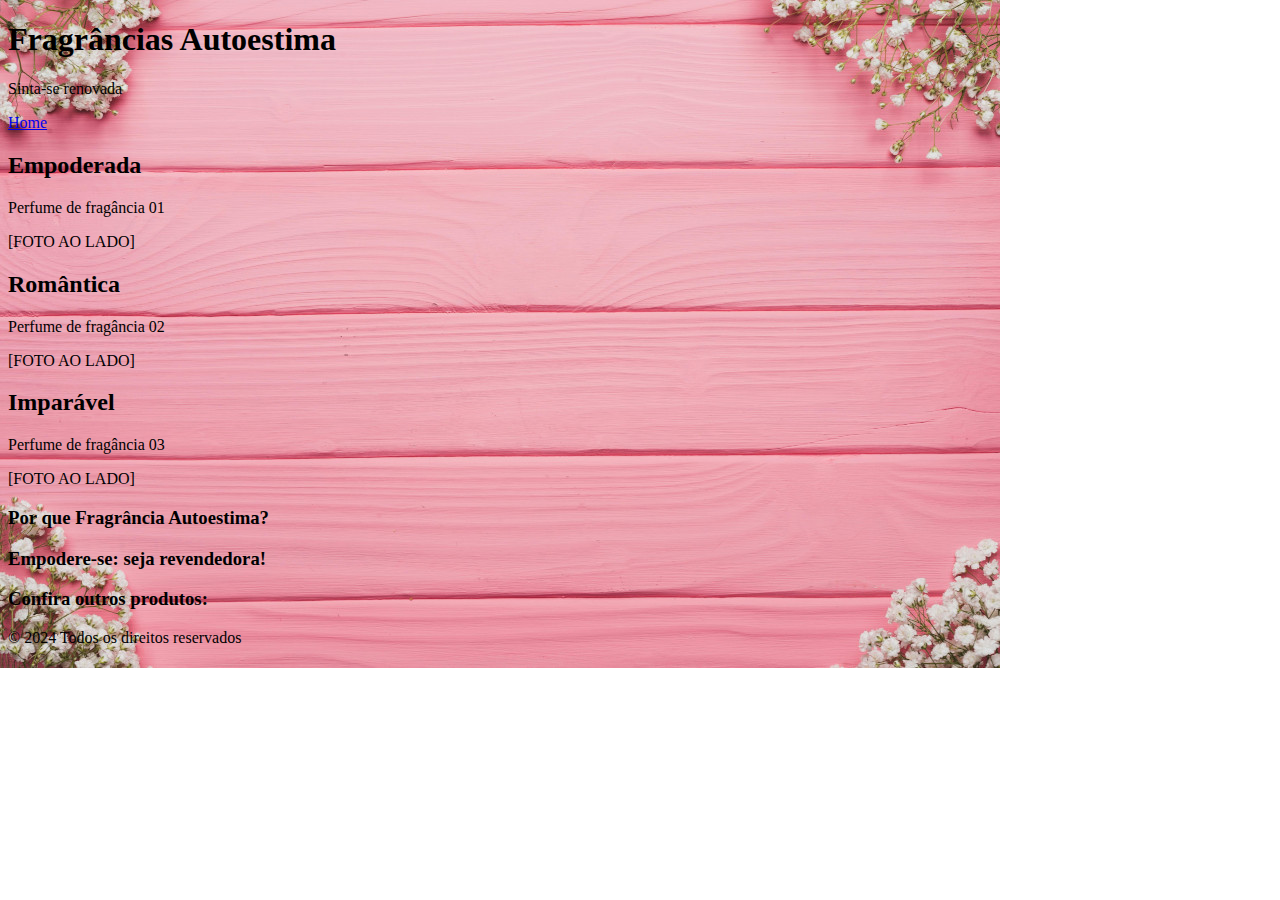
==== 6-site/main.html @ b9eadb76 "Initial Commit" ====
<!DOCTYPE html>
<html lang="pt-br">
<head>
    <meta charset="UTF-8">
    <meta name="viewport" content="width=device-width, initial-scale=1.0">
    <title>Fragrâncias Autoestima</title>
    <link rel="stylesheet" href="estilo.css">
    <link rel="shortcut icon" href="imagens/favicon.ico" type="image/x-icon">
</head>
<body>
    <header>
        <h1>Fragrâncias Autoestima</h1>
        <p>Sinta-se renovada</p>
    </header>
    <nav>
        <a href="#">Home</a>
    </nav>
    <main>
        <section>
            <h2>Empoderada</h2>
            <p>Perfume de fragância 01</p>
            [FOTO AO LADO]
        </section>
        <section>
            <h2>Romântica</h2>
            <p>Perfume de fragância 02</p>
            [FOTO AO LADO]
        </section>
        <section>
            <h2>Imparável</h2>
            <p>Perfume de fragância 03</p>
            [FOTO AO LADO]
        </section>
        <aside>
            <h3>Por que Fragrância Autoestima?</h3>
            <h3>Empodere-se: seja revendedora!</h3>
            <h3>Confira outros produtos:</h3>
        </aside>
    </main>
    <footer>
        <p>&copy; 2024 Todos os direitos reservados</p>
    </footer>
</body>
</html>

<!--
    1 - Entender o lance das divs
    2 - Montar a estrutura do HTML
    3 - Escolher as cores

    https://marinalvacallegario.com.br/livro-amor-proprio/
-->

<!--
    Não posso ter mais de 1 mesmo id.
    Se eu quiser que mais de uma área tenha a mesma formatação, eu uso o class;
    O nome da class tem que estar relacionado à funcionalidade, não à forma
    Não classifique suas classes de acordo com a forma - pois ela pode mudar
-->
---- 6-site/estilo.css ----
@charset "UTF-8";

body {
    background: url(imagens/background.jpg) no-repeat;
}
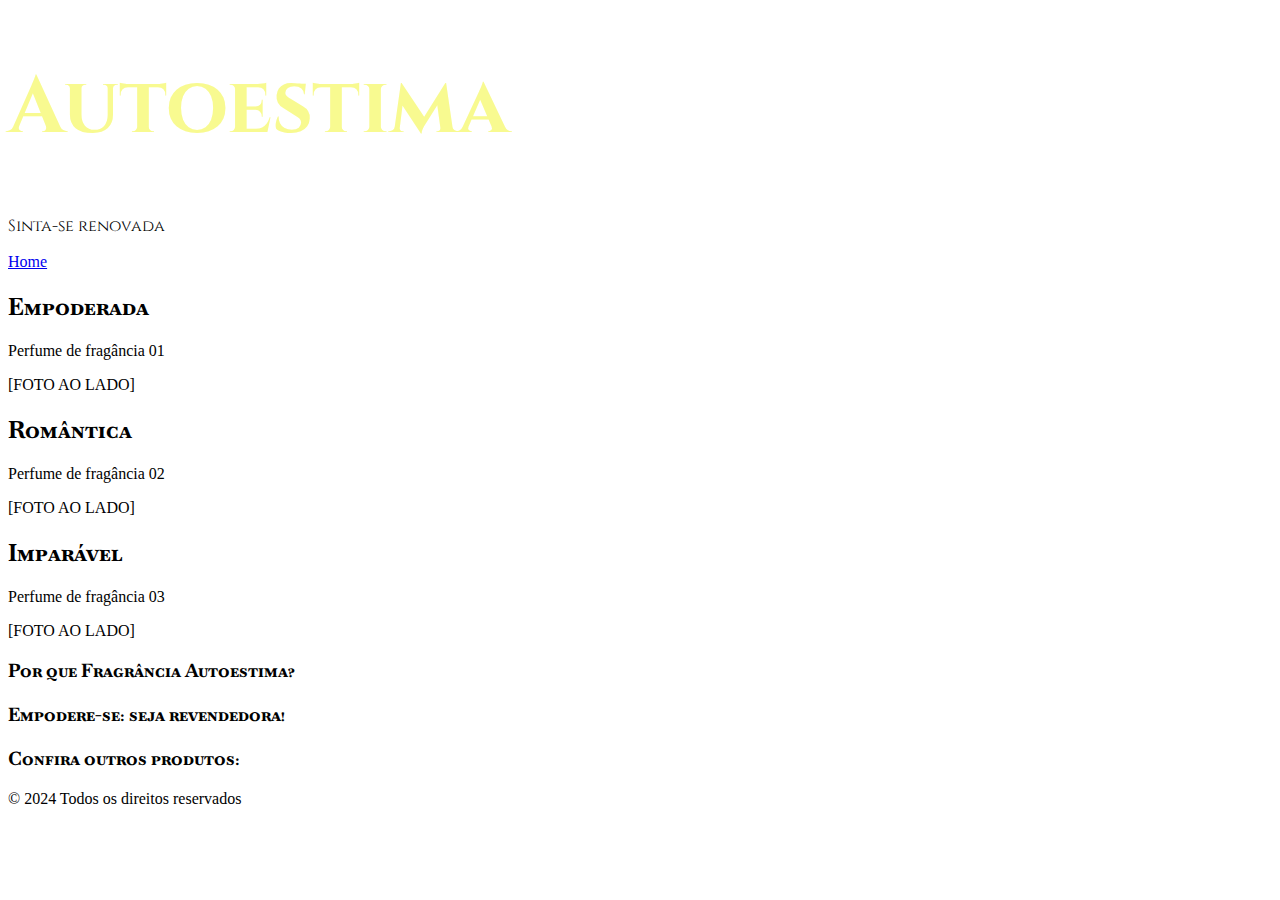
==== commit edd9e713: "Cores e Fontes" ====
--- a/6-site/main.html
+++ b/6-site/main.html
@@ -9,7 +9,7 @@
 </head>
 <body>
     <header>
-        <h1>Fragrâncias Autoestima</h1>
+        <h1>Autoestima</h1>
         <p>Sinta-se renovada</p>
     </header>
     <nav>
--- a/6-site/estilo.css
+++ b/6-site/estilo.css
@@ -1,5 +1,40 @@
 @charset "UTF-8";
+/*Branco, Rosa, Dourado, Laranja, Lilás*/
+@import url('https://fonts.googleapis.com/css2?family=Baskervville+SC&display=swap');
+@import url('https://fonts.googleapis.com/css2?family=Playwrite+FR+Trad:wght@100..400&display=swap');
+@import url('https://fonts.googleapis.com/css2?family=Cinzel:wght@400..900&display=swap');
+
+:root {
+    --cor0: #ffffff;
+    --cor1: #F8FA90;
+    --cor2: #FFAB35;
+    --cor3: #D87093;
+    --cor4: #bd5ad8;
+
+    --fonte-destaque: "Cinzel", serif;
+    --fonte-titulo: "Baskervville SC", serif;
+    --fonte-aside: "Playwrite FR Trad", cursive;
+    --fonte-padrão: Times, Arial, Verdana, Helvetica, serif;
+}
 
 body {
-    background: url(imagens/background.jpg) no-repeat;
+    /*background: url(imagens/background.jpg) no-repeat;*/
+    font-family: var(--fonte-padrão);
+}
+
+header > h1 {
+    color: var(--cor1);
+    font-family: var(--fonte-destaque);
+    font-size: 5em;
+}
+header > p {
+    font-family: var(--fonte-destaque);
+}
+
+main h2 {
+    font-family: var(--fonte-titulo);
+}
+
+aside h3 {
+    font-family: var(--fonte-titulo);
 }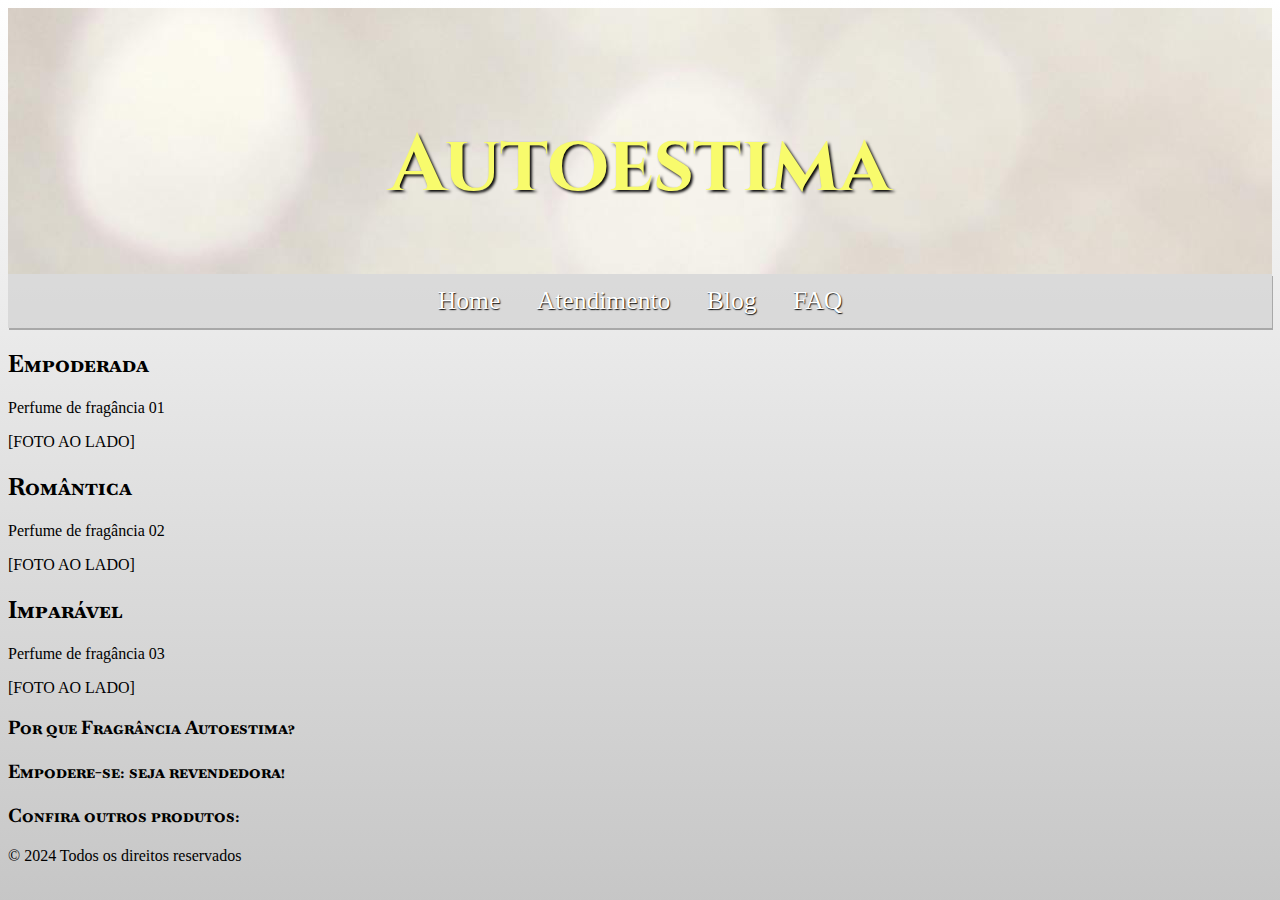
==== commit 2347dd16: "Header e Nav" ====
--- a/6-site/main.html
+++ b/6-site/main.html
@@ -10,10 +10,12 @@
 <body>
     <header>
         <h1>Autoestima</h1>
-        <p>Sinta-se renovada</p>
     </header>
     <nav>
         <a href="#">Home</a>
+        <a href="#">Atendimento</a>
+        <a href="#">Blog</a>
+        <a href="#">FAQ</a>
     </nav>
     <main>
         <section>
--- a/6-site/estilo.css
+++ b/6-site/estilo.css
@@ -7,9 +7,11 @@
 :root {
     --cor0: #ffffff;
     --cor1: #F8FA90;
-    --cor2: #FFAB35;
+    --cor2: #f8fb6c;
     --cor3: #D87093;
     --cor4: #bd5ad8;
+    --cor5: #c0c0c0;
+    /*--cor2: #FFAB35;*/
 
     --fonte-destaque: "Cinzel", serif;
     --fonte-titulo: "Baskervville SC", serif;
@@ -18,17 +20,49 @@
 }
 
 body {
-    /*background: url(imagens/background.jpg) no-repeat;*/
+    background: linear-gradient(to bottom, var(--cor0), var(--cor5));
+    background-size: 800px 1000px;
     font-family: var(--fonte-padrão);
 }
 
+header {
+    background-image: url(imagens/background1.jpg);
+    min-height: 150px;
+    text-align: center;
+    padding-top: 50px;
+    padding-bottom: 1px;
+}
 header > h1 {
+    color: var(--cor2);
+    font-family: var(--fonte-destaque);
+    font-size: 5em;
+    text-shadow: 2px 2px 3px #000000; /*tente melhorar*/
+}
+/*header > p {
+    background: #c0c0c05f;
+    padding-bottom: 20px;
     color: var(--cor1);
     font-family: var(--fonte-destaque);
-    font-size: 5em;
+    font-size: 2.5em;
+    font-weight: bold;
+    text-shadow: 1px 1px 2px #000000;
+}*/
+nav {
+    background: #c0c0c06e;
+    text-align: center;
+    font-size: 1.6em;
+    padding: 12px;
+    box-shadow: 1px 2px 0px #00000048;
 }
-header > p {
-    font-family: var(--fonte-destaque);
+nav > a {
+    color: var(--cor0);
+    text-decoration: none;
+    text-shadow: 0.8px 0.8px 1.2px #000000;
+    padding: 15px;
+}
+nav a:hover {
+    color: var(--cor1);
+    text-decoration: underline;
 }
 
 main h2 {
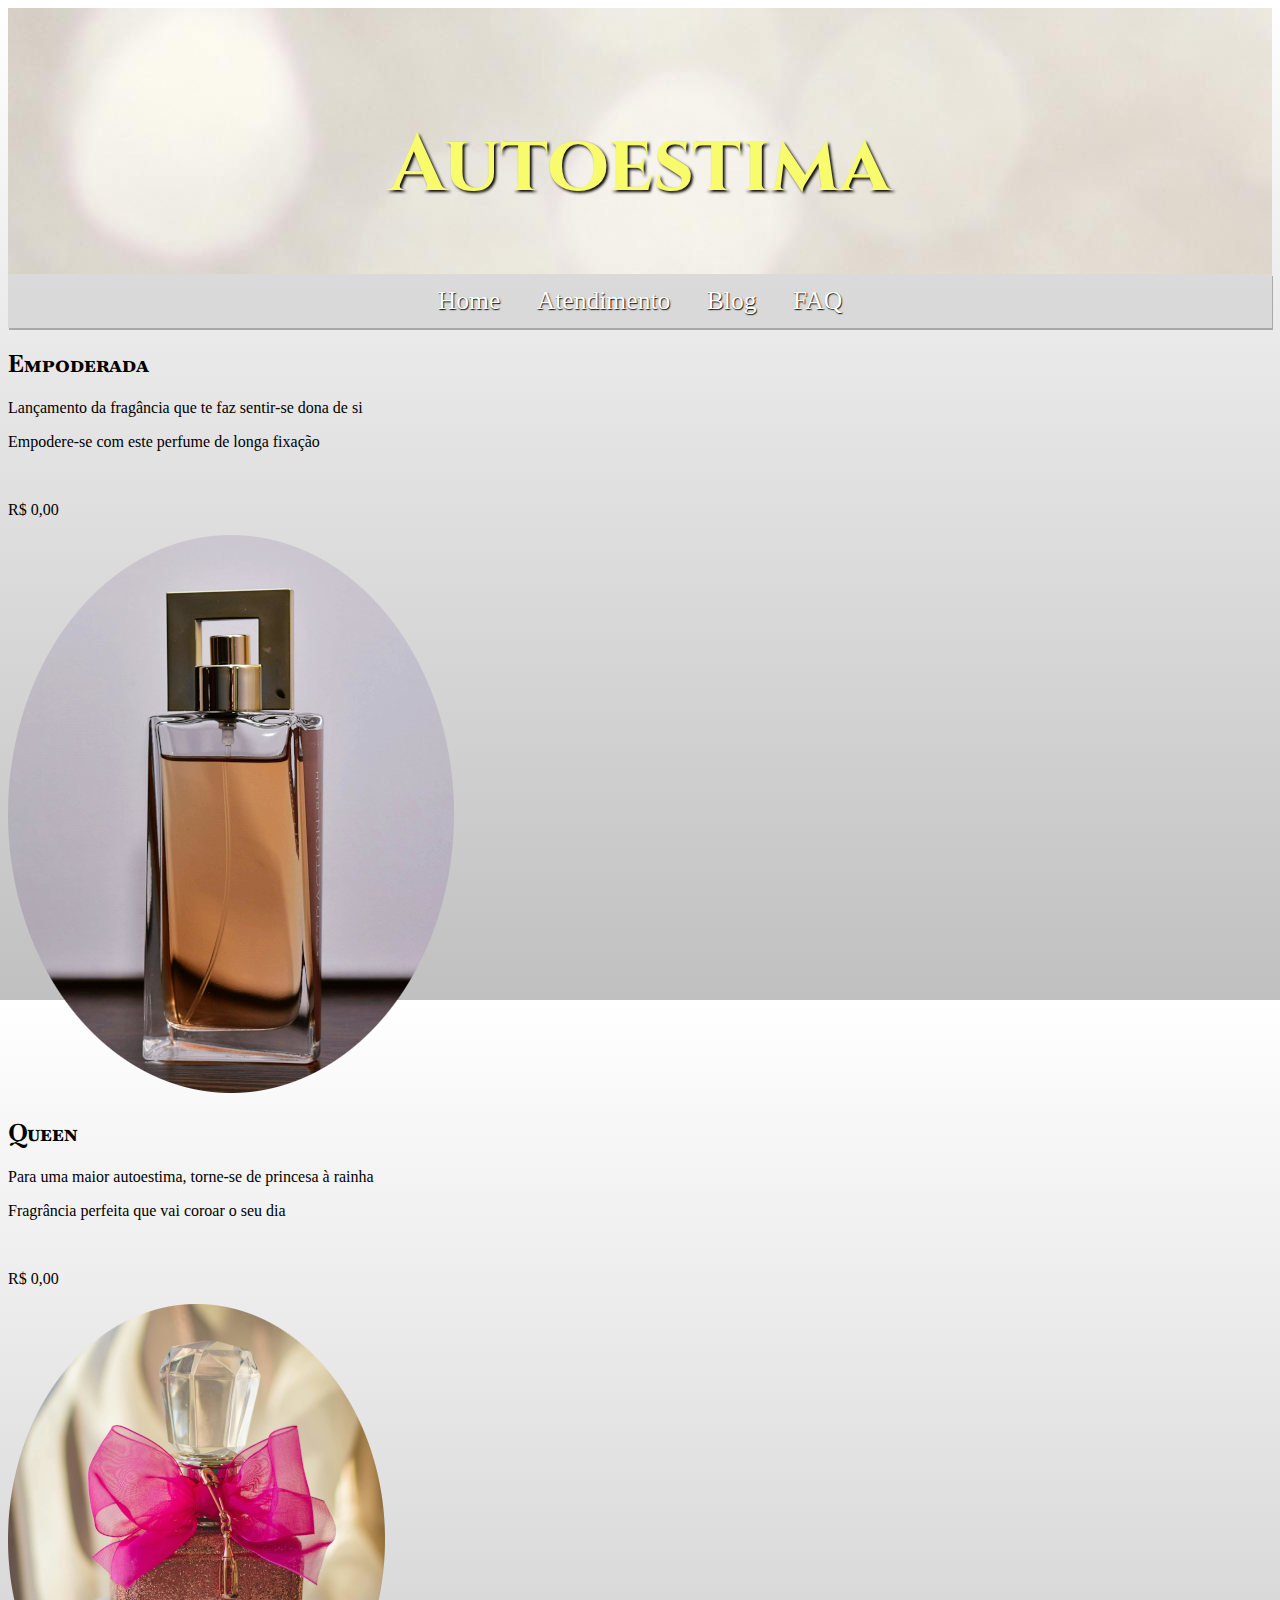
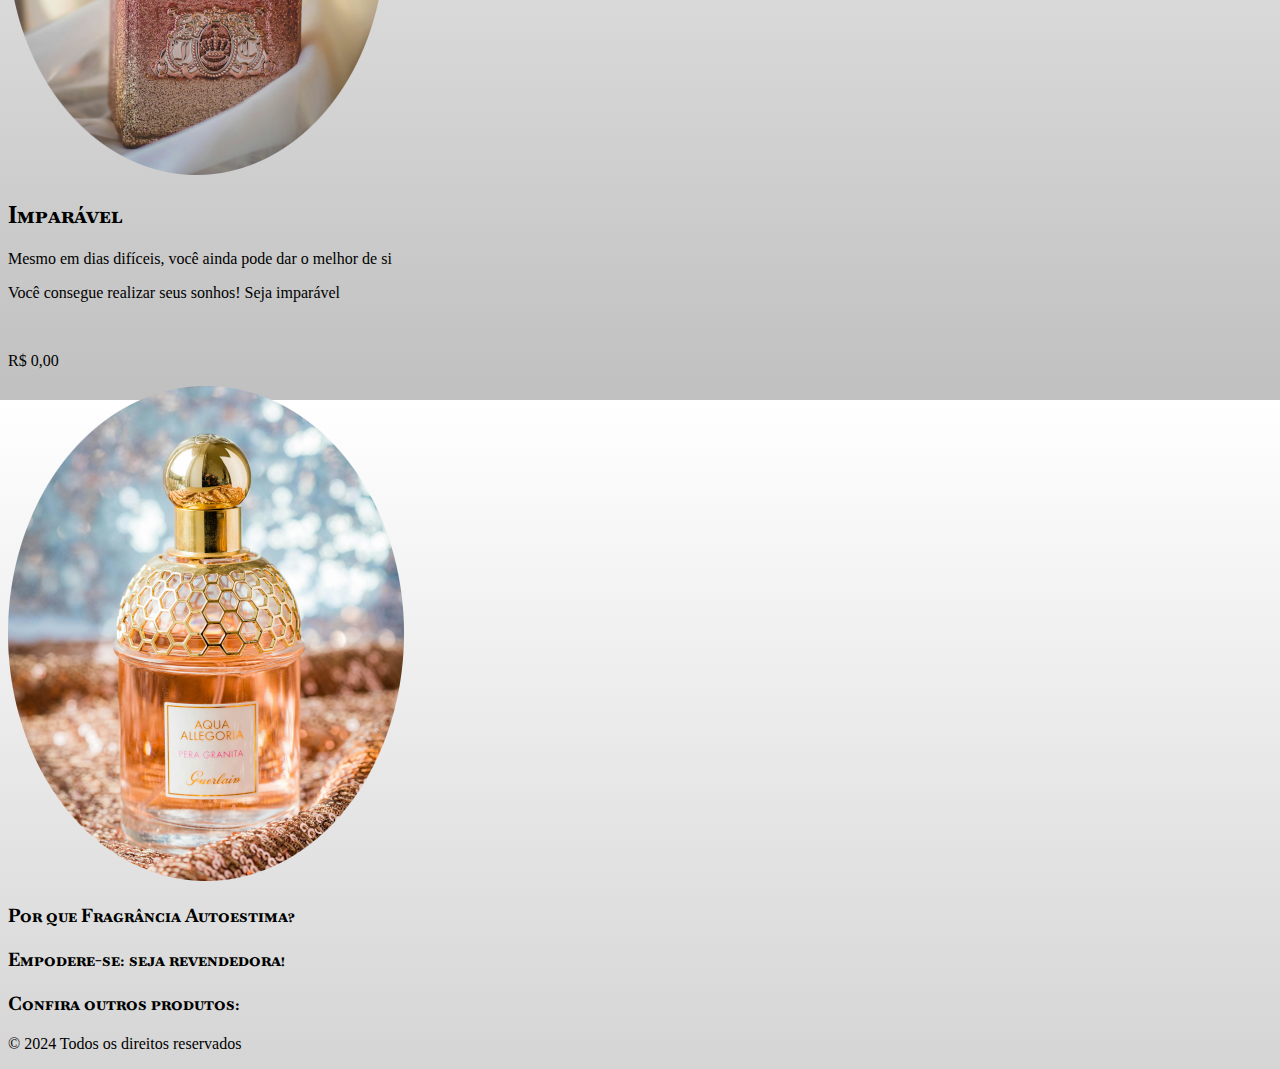
==== commit 0aa59245: "Adição de Imagens e Textos" ====
--- a/6-site/main.html
+++ b/6-site/main.html
@@ -20,18 +20,30 @@
     <main>
         <section>
             <h2>Empoderada</h2>
-            <p>Perfume de fragância 01</p>
-            [FOTO AO LADO]
+            <p>Lançamento da fragância que te faz sentir-se dona de si</p>
+            <p>Empodere-se com este perfume de longa fixação</p>
+            <br>
+            <p>R$ 0,00</p>
+            <img src="imagens/empoderada.png" alt="Perfume Empoderada - bronze">
+
         </section>
         <section>
-            <h2>Romântica</h2>
-            <p>Perfume de fragância 02</p>
-            [FOTO AO LADO]
+            <h2>Queen</h2>
+            <p>Para uma maior autoestima, torne-se de princesa à rainha</p>
+            <p>Fragrância perfeita que vai coroar o seu dia</p>
+            <br>
+            <p>R$ 0,00</p>
+            <img src="imagens/queen.png" alt="Perfume Queen - perolado">
+
         </section>
         <section>
             <h2>Imparável</h2>
-            <p>Perfume de fragância 03</p>
-            [FOTO AO LADO]
+            <p>Mesmo em dias difíceis, você ainda pode dar o melhor de si</p>
+            <p>Você consegue realizar seus sonhos! Seja imparável</p>
+            <br>
+            <p>R$ 0,00</p>
+            <img src="imagens/imparavel.png" alt="Perfume Imparável - colmeia">
+
         </section>
         <aside>
             <h3>Por que Fragrância Autoestima?</h3>
